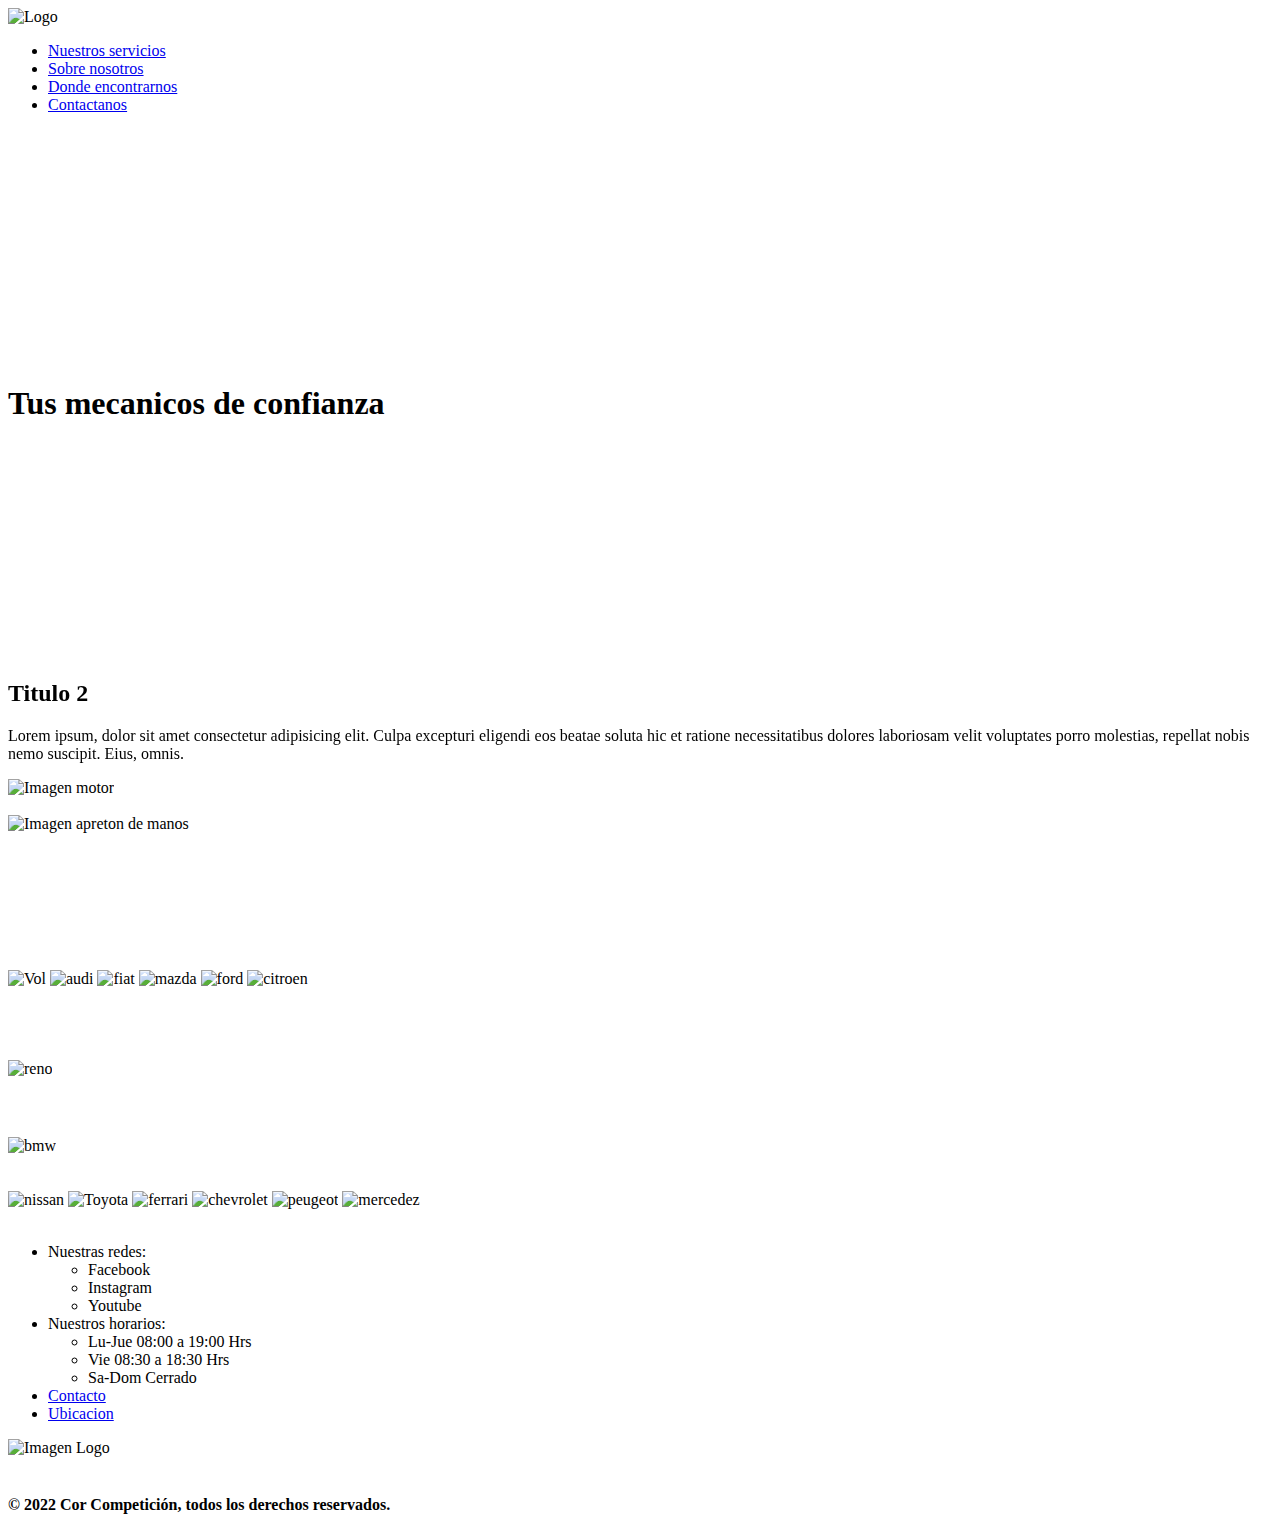
==== index.html @ a3855ad2 "Update index.html" ====
<!DOCTYPE html>
<html lang="en">
<head>
    <meta charset="UTF-8">
    <meta http-equiv="X-UA-Compatible" content="IE=edge">
    <meta name="viewport" content="width=device-width, initial-scale=1.0">
    <title>Document</title>
    <link rel="stylesheet" href="https://cdnjs.cloudflare.com/ajax/libs/animate.css/4.1.1/animate.min.css">
    <link href="https://unpkg.com/aos@2.3.1/dist/aos.css" rel="stylesheet">
    <link rel="stylesheet" href="./Css/index.css">
</head>
<body>
     <header class="header">
         <nav>
            <picture>
                 <img src="./Imagenes/Logo Header.png"  alt="Logo" class="header__logo">
            </picture>
            <ul class="header__menu">
                 <li class="menu-header__item">
                     <a href="./Views/servicios.html" class="menu-header__link">Nuestros servicios</a>
                 </li>
                 <li class="menu-header__item">
                     <a href="./Views/nosotros.html" class="menu-header__link">Sobre nosotros</a>
                 </li>
                 <li class="menu-header__item">
                     <a href="./Views/ubicacion.html" class="menu-header__link">Donde encontrarnos</a>
                 </li>
                 <li class="menu-header__item">
                     <a href="./Views/contacto.html" class="menu-header__link">Contactanos</a>
                 </li>
            </ul>
         </nav>
     </header>
     <main id="grilla_main">
      <section id="lema" class="animare__animated animate__fadeInUp">
        <br/>
        <br/>
        <br/>
        <br/>
        <br/>
        <br/>
        <br/>
        <br/>
        <br/>
        <br/>
        <br/>
        <br/>
        <br/>
        <h1 class="lema__titulo animate__animated animate__fadeInUp">Tus mecanicos de confianza</h1>
        <br/>
        <br/>
        <br/>
        <br/>
        <br/>
        <br/>
        <br/>
        <br/>
        <br/>
        <br/>
        <br/>
        <br/>
       </section>
       <section id="introduccion">
        <article>
            <div class="intro" data-aos="zoom-in-right">
                 <h2 class="intro__titulo">Titulo 2</h2>
                 <p class="intro_parrafo">Lorem ipsum, dolor sit amet consectetur adipisicing elit. Culpa excepturi eligendi eos beatae soluta hic et ratione necessitatibus dolores laboriosam velit voluptates porro molestias, repellat nobis nemo suscipit. Eius, omnis.</p>
            </div>
        </article>
       </section>
        <aside id="Intro_imagen">
            <img src="./Imagenes/Index img 2.png" alt="Imagen motor " class="intro__imagen">
        </aside>
       <br/>   
       <aside id="valores_imagen">
        <img src="./Imagenes/Index img 3.png" alt="Imagen apreton de manos" class="valores__imagen"> 
       </aside>
       <section id="nuestros-valores">
        <article>
            <div class="valores" data-aos="zoom-in-left">
                 <h2 class="valores__titulo">Titulo 3</h2>
                 <p class="valores__parrafo">Lorem ipsum, dolor sit amet consectetur adipisicing elit. Culpa excepturi eligendi eos beatae soluta hic et ratione necessitatibus dolores laboriosam velit voluptates porro molestias, repellat nobis nemo suscipit. Eius, omnis.</p>
            </div>
        </article>
       <br/> 
       </section>
       <section id="Marcas"> 
        <article class="Marcas">
            <div class="Marcas__logos">
                 <img src="./Imagenes/Logos marcas/Marca 1.png" alt="Vol" class="Marcas-vol__logos--size">
                 <img src="./Imagenes/Logos marcas/Marca 2.png" alt="audi" class="Marcas-audi__logos--size">
                 <img src="./Imagenes/Logos marcas/Marca 3.png" alt="fiat" class="Marcas__logos--size">
                 <img src="./Imagenes/Logos marcas/Marca 4.png" alt="mazda" class="Marcas__logos--size">
                 <img src="./Imagenes/Logos marcas/Marca 5.png" alt="ford" class="Marcas-ford__logos--size">
                 <img src="./Imagenes/Logos marcas/Marca 8.png" alt="citroen" class="Marcas-bmw__logos--size">
            </div>
            <br/>
            <br/>
            <br/>
            <br/>
            <div class="Marcas__logos-intermedios">
                 <img src="./Imagenes/Logos marcas/Marca 7.png" alt="reno" class="Marcas-reno__logos--size">
                 <h3 class="marcas__titulo" data-aos="zoom-in-down">Trabajamos todas las marcas</h3>
                 <img src="./Imagenes/Logos marcas/Marca 6.png" alt="bmw" class="Marcas__logos--size">
            </div>
            <br/>
            <br/>
            <div class="Marcas__logos">
                <img src="./Imagenes/Logos marcas/Marca 11.png" alt="nissan" class="Marcas-ni__logos--size">
                <img src="./Imagenes/Logos marcas/Marca 10.png" alt="Toyota" class="Marcas__logos--size">
                <img src="./Imagenes/Logos marcas/Marca 9.png" alt="ferrari" class="Marcas__logos--size">
                <img src="./Imagenes/Logos marcas/Marca 12.png" alt="chevrolet" class="Marcas-chev__logos--size">
                <img src="./Imagenes/Logos marcas/Marca 14.png" alt="peugeot" class="Marcas__logos--size">
                <img src="./Imagenes/Logos marcas/Marca 13.png" alt="mercedez" class="Marcas-mer__logos--size">
            </div>
            <br/>
        </article>
      </section>
    </main>
     <footer class="footer">
        <section class="footer__menuyimg">
         <ul class="footer__menu">
            <div class="footer__menu--boxsize">
             <li class="footer-menu__item">Nuestras redes:</li>
               <ul>
                 <li class="footer-menu__menu__item">Facebook</li>
                 <li class="footer-menu__menu__item">Instagram</li>
                 <li class="footer-menu__menu__item">Youtube</li>
               </ul>
            </div>
            <div class="footer__menu--boxsize">
             <li class="footer-menu__item">Nuestros horarios:</li>
               <ul>
                  <li class="footer-menu__menu__item">Lu-Jue 08:00 a 19:00 Hrs</li>
                  <li class="footer-menu__menu__item">Vie 08:30 a 18:30 Hrs</li>
                  <li class="footer-menu__menu__item">Sa-Dom Cerrado</li>
               </ul>
            </div>
            <div class="footer__menu--boxsize">
             <li>
                <a href="./Views/contacto.html" class="footer-menu__item">Contacto</a>
             </li>
            </div>
            <div class="footer__menu--boxsize">
             <li class="footer-menu__item">
                 <a href="./Views/ubicacion.html" class="footer-menu__item">Ubicacion</a>
             </li>
            </div>
         </ul>
         <picture>
         <img src="./Imagenes/Logo Footer.png" alt="Imagen Logo" class="footer__logo">
        </picture>
       </section>
         <br/>
         <h4 class="footer__copy">© 2022 Cor Competición, todos los derechos reservados.</h4>
     </footer>
    <script src="https://unpkg.com/aos@2.3.1/dist/aos.js"></script>
    <script>AOS.init();</script>
</body>
</html>
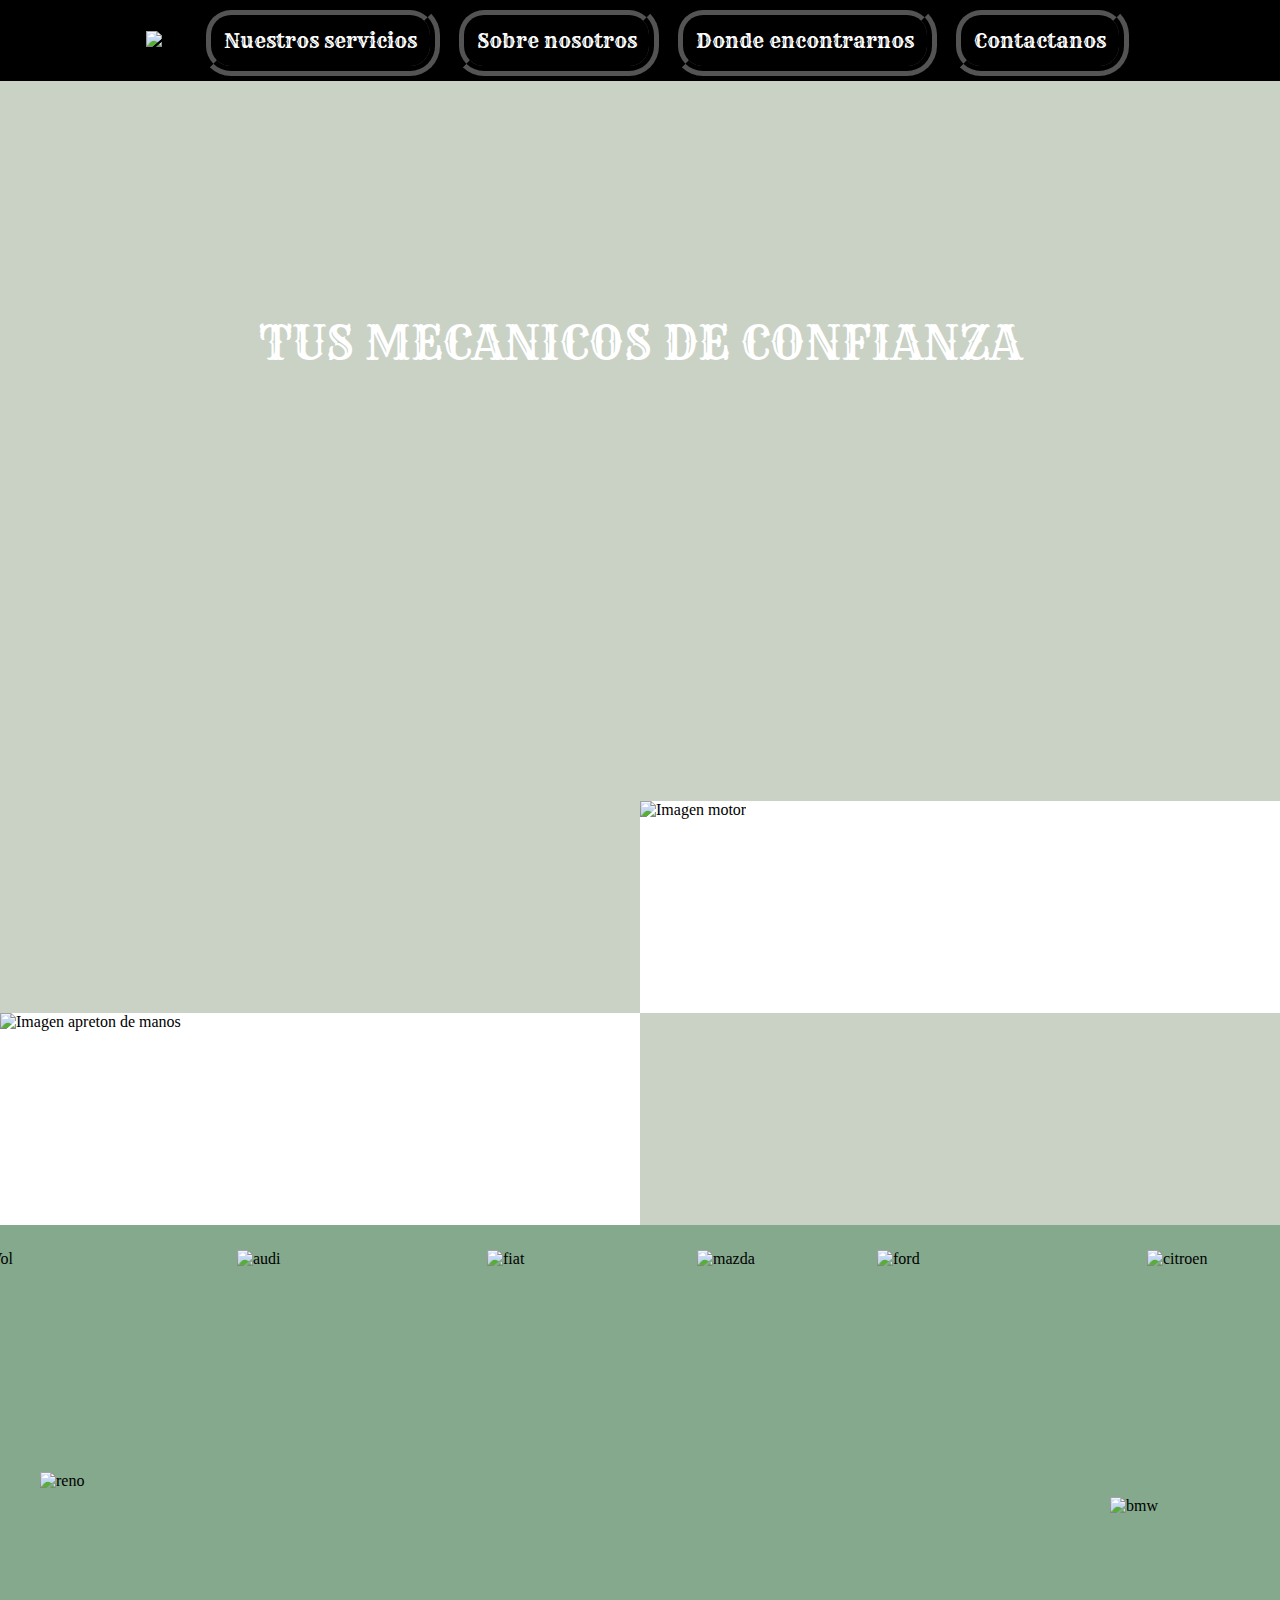
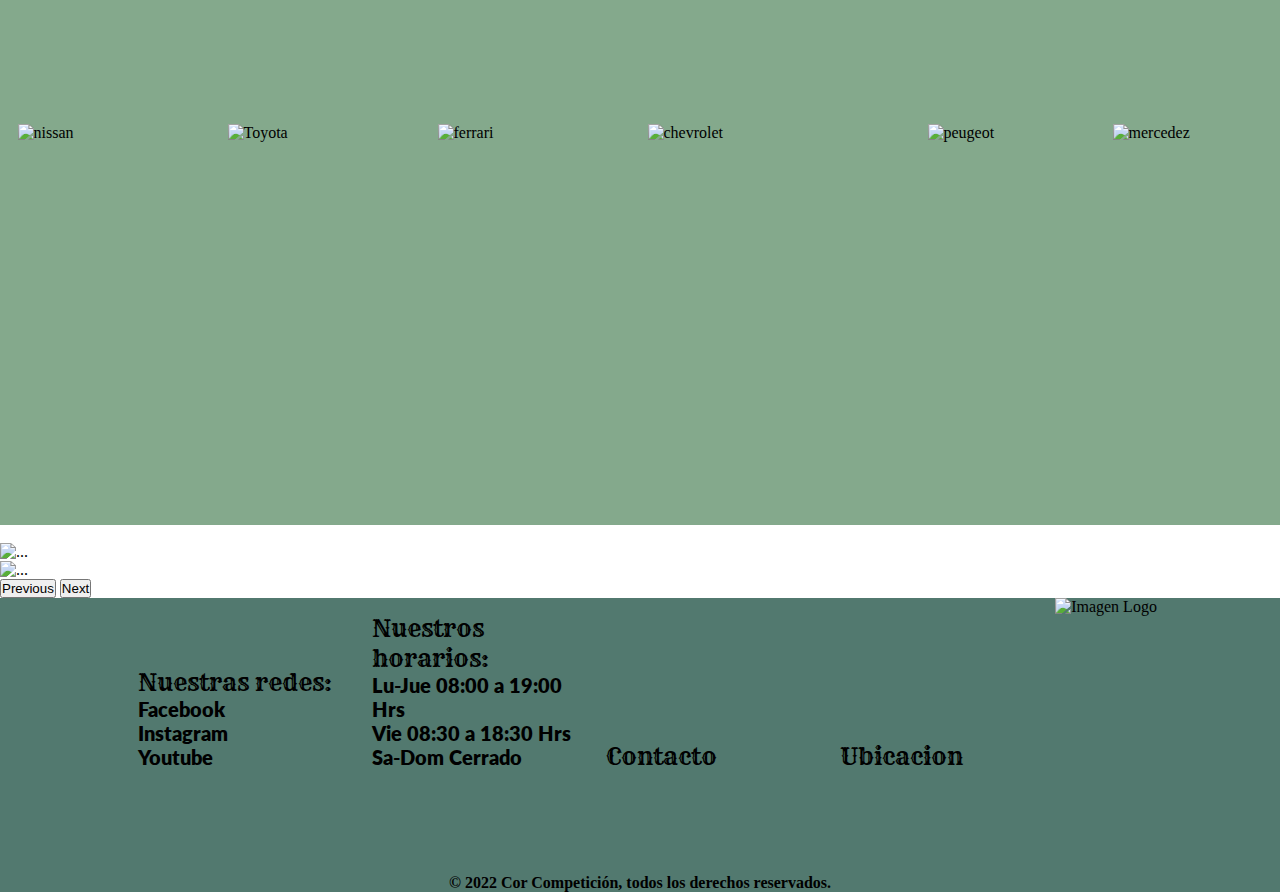
==== commit 50f26824: "Aplicado boot index y serv" ====
--- a/index.html
+++ b/index.html
@@ -7,6 +7,7 @@
     <title>Document</title>
     <link rel="stylesheet" href="https://cdnjs.cloudflare.com/ajax/libs/animate.css/4.1.1/animate.min.css">
     <link href="https://unpkg.com/aos@2.3.1/dist/aos.css" rel="stylesheet">
+    <link href="https://cdn.jsdelivr.net/npm/bootstrap@5.2.0-beta1/dist/css/bootstrap.min.css" rel="stylesheet" integrity="sha384-0evHe/X+R7YkIZDRvuzKMRqM+OrBnVFBL6DOitfPri4tjfHxaWutUpFmBp4vmVor" crossorigin="anonymous">
     <link rel="stylesheet" href="./Css/index.css">
 </head>
 <body>
@@ -31,7 +32,7 @@
             </ul>
          </nav>
      </header>
-     <main id="grilla_main">
+     <main id="grilla_main" class="conteiner">
       <section id="lema" class="animare__animated animate__fadeInUp">
         <br/>
         <br/>
@@ -69,7 +70,7 @@
         </article>
        </section>
         <aside id="Intro_imagen">
-            <img src="./Imagenes/Index img 2.png" alt="Imagen motor " class="intro__imagen">
+            <img src="./Imagenes/Index img 2.png" alt="Imagen motor " class="intro__imagen" class="img-circle">
         </aside>
        <br/>   
        <aside id="valores_imagen">
@@ -105,6 +106,8 @@
             </div>
             <br/>
             <br/>
+            <br/>
+            <br/>
             <div class="Marcas__logos">
                 <img src="./Imagenes/Logos marcas/Marca 11.png" alt="nissan" class="Marcas-ni__logos--size">
                 <img src="./Imagenes/Logos marcas/Marca 10.png" alt="Toyota" class="Marcas__logos--size">
@@ -116,7 +119,27 @@
             <br/>
         </article>
       </section>
-    </main>
+     </main>
+       <section class="conteiner" class="carrosel justify-content-center" class="box">
+       <div id="carouselExampleControls" class="carousel slide justify-content-center" data-bs-ride="carousel">
+        <div class="carousel-inner justify-content-center">
+          <div class="carousel-item active justify-content-center">
+            <img src="../Proyecto Cor Competicion/Imagenes/mano-mecanico-revisando-arreglando-automovil-roto-garaje-servicio-automoviles_146671-19717.webp" class="d-block w-100" alt="...">
+          </div>
+          <div class="carousel-item justify-content-center">
+            <img src="../Proyecto Cor Competicion/Imagenes/Imagenes nuestra historia/Taller2.jpg" class="d-block w-100" alt="...">
+          </div>
+        </div>
+        <button class="carousel-control-prev" type="button" data-bs-target="#carouselExampleControls" data-bs-slide="prev">
+          <span class="carousel-control-prev-icon" aria-hidden="true"></span>
+          <span class="visually-hidden">Previous</span>
+        </button>
+        <button class="carousel-control-next" type="button" data-bs-target="#carouselExampleControls" data-bs-slide="next">
+          <span class="carousel-control-next-icon" aria-hidden="true"></span>
+          <span class="visually-hidden">Next</span>
+        </button>
+       </section>
+      </div>
      <footer class="footer">
         <section class="footer__menuyimg">
          <ul class="footer__menu">
@@ -156,5 +179,6 @@
      </footer>
     <script src="https://unpkg.com/aos@2.3.1/dist/aos.js"></script>
     <script>AOS.init();</script>
+    <script src="https://cdn.jsdelivr.net/npm/bootstrap@5.2.0-beta1/dist/js/bootstrap.bundle.min.js" integrity="sha384-pprn3073KE6tl6bjs2QrFaJGz5/SUsLqktiwsUTF55Jfv3qYSDhgCecCxMW52nD2" crossorigin="anonymous"></script>
 </body>
-</html>
+</html>--- a/Css/index.css
+++ b/Css/index.css
@@ -0,0 +1,564 @@
+@import url('https://fonts.googleapis.com/css2?family=Rye&display=swap');
+@import url('https://fonts.googleapis.com/css2?family=Lato:wght@300&display=swap');
+
+* {
+    margin: 0%;
+    padding: 0%;
+    box-sizing: border-box;
+  }
+.header{
+    background-color: black;
+    font-style: normal;
+    padding: 0,6rem;
+    margin: 0 auto;
+  }
+
+.header__logo, .footer__logo {
+    width: 200px;
+    height: 125px;
+}
+
+
+
+img {
+    max-width: 100%;
+}
+
+
+nav {
+    display: flex;
+    flex-direction: row;
+    align-items: center;
+    justify-content: center;
+}
+
+.menu-header__item {
+    display: inline-block;
+
+}
+
+.menu-header__link {
+    color: white;
+    text-decoration: none;
+    font-family: Rye;
+    font-size: 20px;
+    margin: 5px;
+    display: flex;
+    padding: 0.8rem;
+    border-color: black;
+    border-radius: 30px;
+    border-style: groove;
+    border-width: 10px;
+    transition: 0.7s;
+}
+
+.menu-header__link:hover{
+    border-color: grey;
+    background-color: #CAD2C5;
+    color: black;
+    
+
+}
+
+@media screen and (max-width: 780px) {
+    nav {
+        flex-direction: column;
+    }
+    .menu-header__link {
+            color: white;
+            text-decoration: none;
+            font-family: Rye;
+            font-size: 18px;
+            margin: 10px;
+            display: flex;
+        }
+    .footer__menuyimg {
+            flex-direction: column;
+        }
+    
+}
+
+@media screen and (max-width: 380px) {
+    nav {
+        flex-direction: column;
+    }
+    .menu-header__link {
+            color: white;
+            text-decoration: none;
+            font-family: Rye;
+            font-size: 14px;
+            margin: 6px;
+            display: flex;
+        }
+}
+    
+
+#grilla_main{
+    display: grid;
+    grid-template-columns: 50vw 50vw;
+    grid-template-rows: 80vh 1fr 1fr 100vh;
+    max-width: 1200px;
+}
+
+#lema {
+    background-image: url(../Imagenes/Index\ img\ 1.png);
+    background-size: 1300px 500px;
+    background-repeat: no-repeat;
+    background-position: center;
+    background-color: #CAD2C5;
+    grid-column: 1/3;
+}
+
+#introduccion {
+    grid-column: 1/2;
+    grid-row: 2;
+}
+
+#intro_imagen{
+    grid-column: 2/3;
+    grid-row: 2;
+}
+
+#valores_imagen{
+    grid-column: 1/2;
+    grid-row: 3;
+}
+#nuestros-valores{
+    grid-column: 2/3;
+    grid-row: 3;
+}
+
+#Marcas{
+    grid-column: 1/3;
+    grid-row: 4;
+}
+
+@media screen and (max-width: 800px) {
+    #grilla_main {
+        display: flex;
+        flex-direction: column;
+        align-items: center;
+    }
+}
+
+@media screen and (max-width: 1000px) {
+    #Marcas {
+        display: none;
+    }
+}
+
+.lema__titulo {
+    color: white;
+    font-family: Rye;
+    font-size: 45px;
+    text-decoration: none;
+    text-align: center;
+    text-transform: uppercase;
+    font-weight: 200;
+    align-items: center;
+}
+
+.intro__imagen{
+    width: fit-content;
+    height: fit-content;
+}
+
+.intro__titulo, .valores__titulo {
+    color: black;
+    font-family: Rye;
+    font-size: 35px;
+    font-weight: 200;
+    text-decoration: underline;
+}
+
+#introduccion, #nuestros-valores, #intro_imagen  {
+    background-color: #CAD2C5;
+}
+
+#Marcas{
+    background-color: #84A98C;
+}
+
+.marcas__titulo {
+    text-align: center;
+    color: white;
+    font-family: Rye;
+    font-size: 35px;
+    font-weight: 200;
+    text-transform: uppercase;
+    display: inline;
+    margin: 0px 140px;
+}
+
+.Marcas__logos--size,.Marcas-ni__logos--size {
+    height: 130px;
+    width: 130px;
+    margin: 0px 40px;
+    margin-top: 25px;
+}
+
+
+.Marcas-mer__logos--size,.Marcas-ni__logos--size{
+    animation-name: rotateLogo;
+    animation-duration: 4s;
+    animation-iteration-count: infinite;
+}
+
+.Marcas-vol__logos--size{
+    height: 130px;
+    width: 250px;
+    margin: 0px 2px;
+    margin-top: 25px;
+    animation-name: rotateLogo;
+    animation-duration: 4s;
+    animation-iteration-count: infinite;
+}
+
+.Marcas-bmw__logos--size{
+    height: 130px;
+    width: 130px;
+    margin: 0px 30px;
+    margin-top: 25px;
+    animation-name: rotateLogo;
+    animation-duration: 4s;
+    animation-iteration-count: infinite;
+}
+
+.Marcas-ford__logos--size{
+    height: 150px;
+    width: 230px;
+    margin: 0px 10px;
+    margin-top: 25px;
+}
+
+.Marcas-audi__logos--size{
+    height: 150px;
+    width: 200px;
+    margin: 0px 10px;
+    margin-top: 25px;
+
+}
+
+.Marcas-reno__logos--size{
+    height: 130px;
+    width: 130px;
+    margin: 0px 40px;
+
+}
+
+.Marcas-chev__logos--size{
+    height: 100px;
+    width: 200px;
+    margin: 0px 40px;
+    margin-top: 25px;
+}
+
+.Marcas-mer__logos--size{
+    height: 125px;
+    width: 175px;
+    margin: 0px 15px;
+    margin-top: 25px;
+}
+
+.Marcas__logos {
+    display: grid;
+    grid-template-columns: repeat(6,auto);
+    grid-auto-flow: repeat (1,auto);
+    justify-content: center;
+}
+
+.Marcas__logos-intermedios{
+    display: grid;
+    grid-template-columns: repeat(3,auto);
+    grid-auto-flow: repeat (1,auto);
+    justify-content: center;
+}
+
+
+
+.intro {
+    text-align: center;
+    margin: 30px;  
+}
+
+
+p {
+    font-family: Lato;
+    font-size: 20px;
+    font-weight: 800;
+}
+
+.valores {
+    width: 500px;
+    height: 50px;
+    text-align: center;
+    margin: 30px; 
+    display: inline-block; 
+}
+
+
+.footer {
+    background-color: #52796F;
+}
+
+.footer__menuyimg{
+    display: flex;
+    justify-content: center;
+}
+
+.footer__menu {
+    display: inline-block;
+}
+.footer-menu__item {
+    display: inline-block;
+    font-family: Rye;
+    font-size: 24px;
+    font-weight: 200;
+    text-decoration: none;
+    color: black;
+
+}
+
+li .footer-menu__item {
+    display: inline-block;
+    font-family: Rye;
+    font-size: 24px;
+    font-weight: 200;
+    text-decoration: none;
+    color: black;
+}
+
+.footer__menu--boxsize {
+    width: 200px;
+    height: 100px;
+    display: inline-block;
+    list-style: none;
+    margin: 15px;
+}
+.footer-menu__menu__item{
+    font-family: Lato;
+    font-size: 20px;
+    font-weight: 800;
+    list-style: none;
+}
+
+
+.footer__copy {
+    text-align: center;
+}
+
+#Servicios .tarjetas--boxsize{
+   max-width: 100%;
+    background-color: #84A98C;
+    margin: 30px;
+    text-align: center;
+    border: 10px;
+    border-color: black;
+    border-style: double;
+}
+
+/* .tarjetas__imagenes--size{
+    width: 290px;
+    height: 260px;
+} */
+
+#Servicios{
+    background-color: #CAD2C5;
+}
+
+#Servicios h1{
+    color: black;
+    text-decoration: underline;
+    font-family: Rye;
+    font-size: 40px;
+    text-transform: uppercase;
+    text-align: center;
+    font-weight: 200;
+}
+
+#Servicios h2{
+    color: white;
+    font-family: Rye;
+    font-size: 32px;
+    text-transform: uppercase;
+    text-align: center;
+    font-weight: 200;
+}
+
+#Servicios .menu__item {
+    color: white;
+    font-family: Lato;
+    font-size: 24px;
+    text-align: center;
+    font-weight: 800;
+    line-height: 45px;
+    list-style: none;
+}
+
+#grid_servicios {
+    display: grid;
+    grid-template-columns: repeat( 3 ,auto);
+    grid-template-rows: repeat(3 ,auto);
+    max-width: 1200px;
+    margin: 0 auto;
+}
+
+.tajetas--title{
+    grid-column: 1/4;
+}
+
+@media screen and (max-width: 1024px) {
+    #grid_servicios {
+        display: grid;
+        grid-template-columns: repeat( 2 ,auto);
+        grid-template-rows: repeat(4 ,auto);
+    }
+    .tajetas--title{
+        grid-column: 1/3;
+    }
+}
+
+
+ @media screen and (max-width: 628px) {
+    #grid_servicios {
+        display: grid;
+        grid-template-columns: repeat( 1 ,auto);
+        grid-template-rows: repeat(7 ,auto);    
+    }
+    .tajetas--title{
+        grid-column: 1/2;
+    }
+    .tarjetas__imagenes--size{
+        max-width: 100%;
+      
+    }
+} 
+
+
+
+
+
+#Historia, #Ubicacion, #Formulario {
+    background-color: #CAD2C5;
+}
+
+#Historia div{
+    width: 1340px;
+    height: 600px;
+    margin: 5px;
+}
+
+#Historia img{
+    width: 600px;
+    height: 450px;
+    display: inline-block;
+    margin: 50px;
+}
+
+#Historia p, #Equipo p{
+    display: inline-block;
+    width: 300px;
+    height: 350px;
+    margin: 100px;
+    color: black;
+    font-family: Lato;
+    font-size: 24px;
+    text-align: center;
+    font-weight: 800;
+    margin: 150px;
+}
+
+#Equipo img{
+    width: 600px;
+    height: 700px;
+    display: inline-block;
+}
+
+#Equipo {
+    background-color: #84A98C;
+    width: 1340px;
+    height: 760px;
+}
+
+#Historia h1, #Equipo h2{
+    color: black;
+    font-family: Rye;
+    font-size: 40px;
+    text-transform: uppercase;
+    text-decoration: underline;
+    text-align: center;
+    font-weight: 200;
+    margin: 5px;
+}
+
+#Ubicacion h1, #Formulario h1{
+    font-family: Rye;
+    font-size: 40px;
+    font-weight: 200;
+    text-decoration: none;
+    color: black;
+    text-align: center;
+    padding: 15px;
+}
+
+#Ubicacion h2{
+    color: black;
+    font-family: Lato;
+    font-size: 24px;
+    text-align: center;
+    margin-bottom: 15px;
+    font-weight: 800;
+}
+
+#Ubicacion iframe{
+    margin: 0px 70px;
+    margin-bottom: 20px;
+}
+
+#Formulario h2{
+    color: black;
+    font-family: Lato;
+    font-size: 32px;
+    text-align: left;
+    margin-left: 15px;
+    font-weight: 900;
+    margin-bottom: 20px;
+}
+
+#Formulario .formulario{
+    color: black;
+    font-family: Lato;
+    font-size: 25px;
+    font-weight: 600;
+    margin-left: 20px;
+}
+
+#Formulario .formulario__label{
+    margin-left: 100px;
+}
+
+
+#Formulario .formulario__input{
+    color: black;
+    font-family: Lato;
+    font-size: 20px;
+    font-weight: 600;
+}
+
+#Formulario .formulario__botton{
+    color: black;
+    font-family: Lato;
+    font-size: 25px;
+    font-weight: 600;
+    margin-left: 20px;
+    height: 50px;
+    width: 125px;
+    background-color: #84A98C;
+}
+
+@keyframes rotateLogo{
+    0% {transform: rotate(0deg)
+    }
+    100% {transform: rotate(360deg)
+    }
+}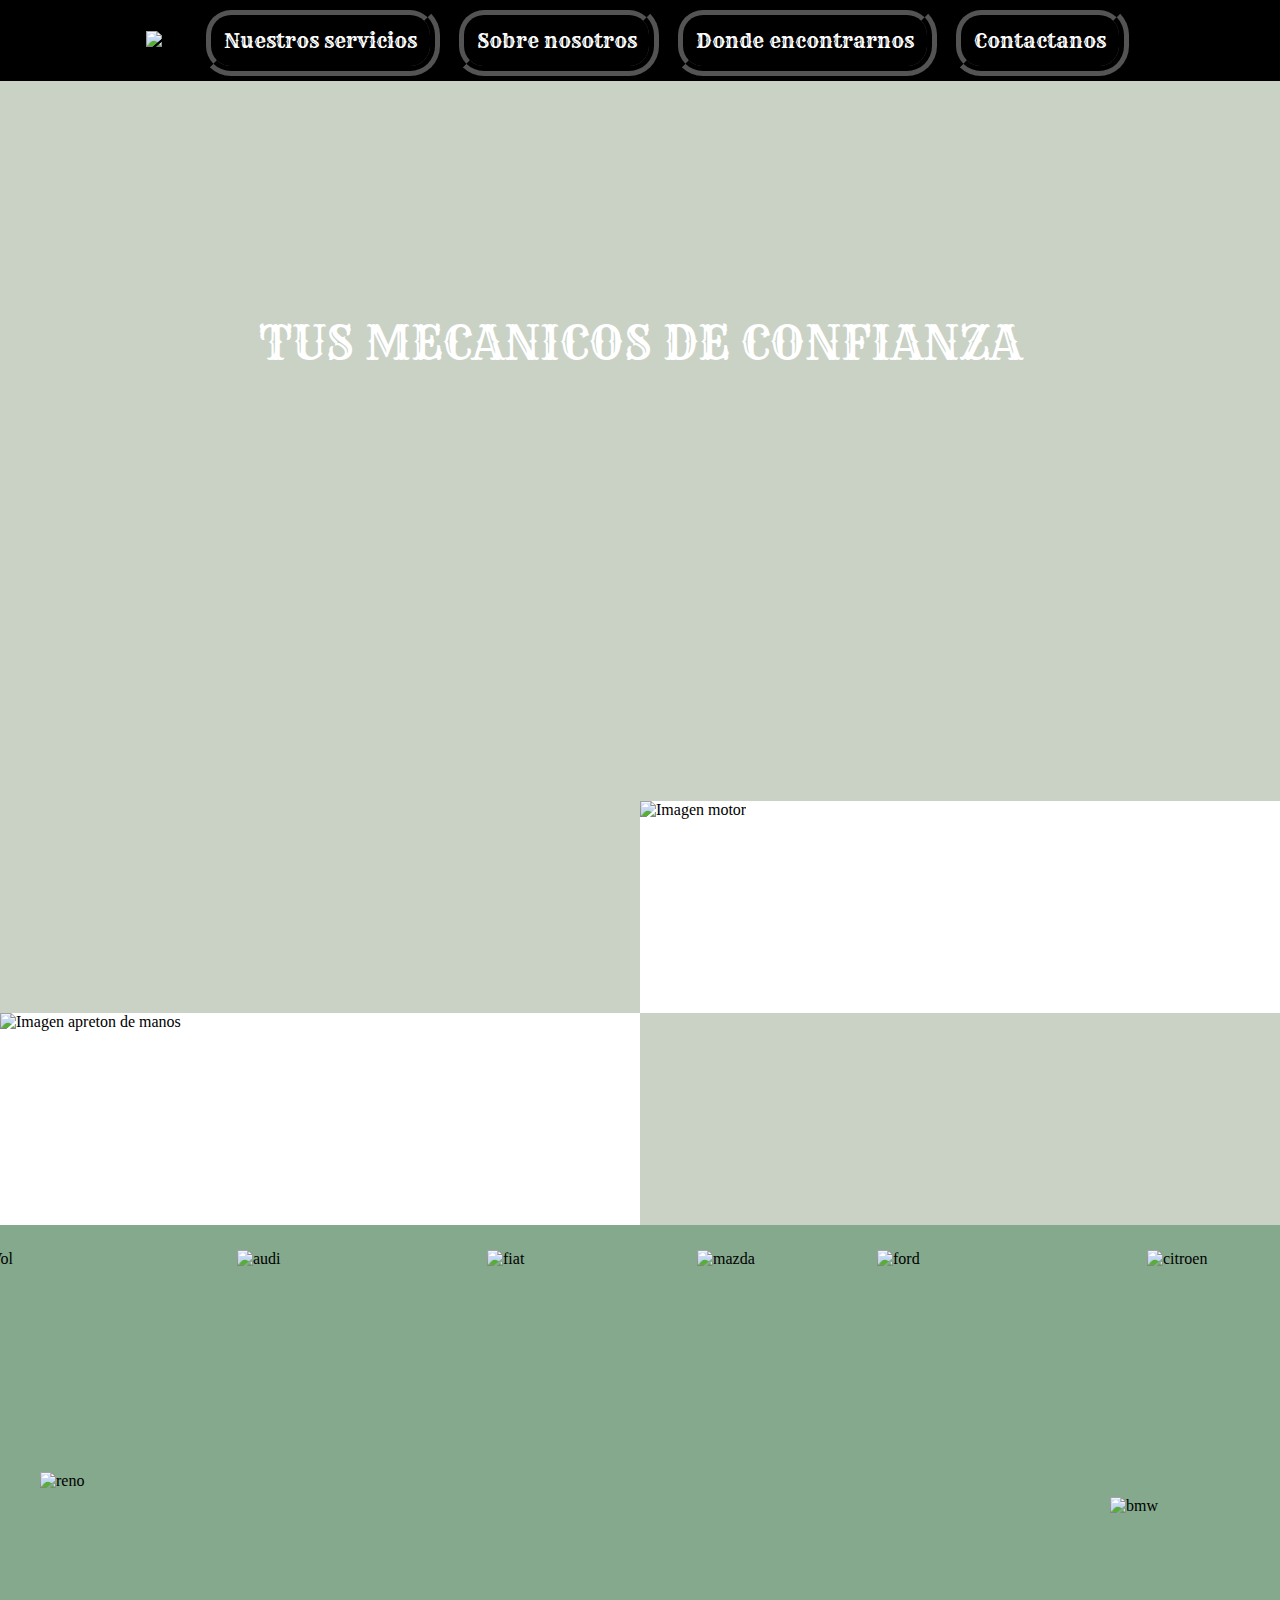
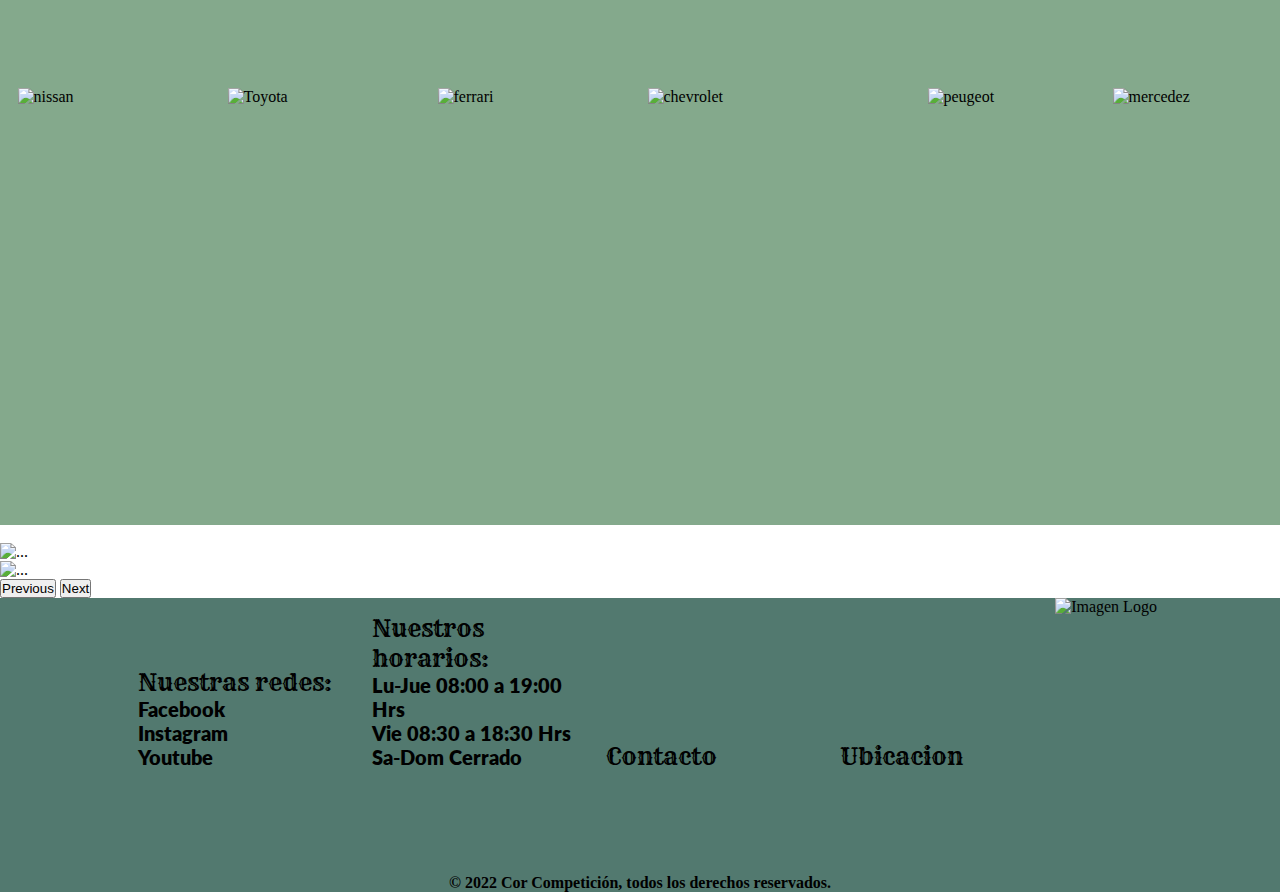
==== commit 27efb422: "Merge branch 'desafio_boot'" ====
--- a/index.html
+++ b/index.html
@@ -106,8 +106,6 @@
             </div>
             <br/>
             <br/>
-            <br/>
-            <br/>
             <div class="Marcas__logos">
                 <img src="./Imagenes/Logos marcas/Marca 11.png" alt="nissan" class="Marcas-ni__logos--size">
                 <img src="./Imagenes/Logos marcas/Marca 10.png" alt="Toyota" class="Marcas__logos--size">
@@ -181,4 +179,4 @@
     <script>AOS.init();</script>
     <script src="https://cdn.jsdelivr.net/npm/bootstrap@5.2.0-beta1/dist/js/bootstrap.bundle.min.js" integrity="sha384-pprn3073KE6tl6bjs2QrFaJGz5/SUsLqktiwsUTF55Jfv3qYSDhgCecCxMW52nD2" crossorigin="anonymous"></script>
 </body>
-</html>+</html>
